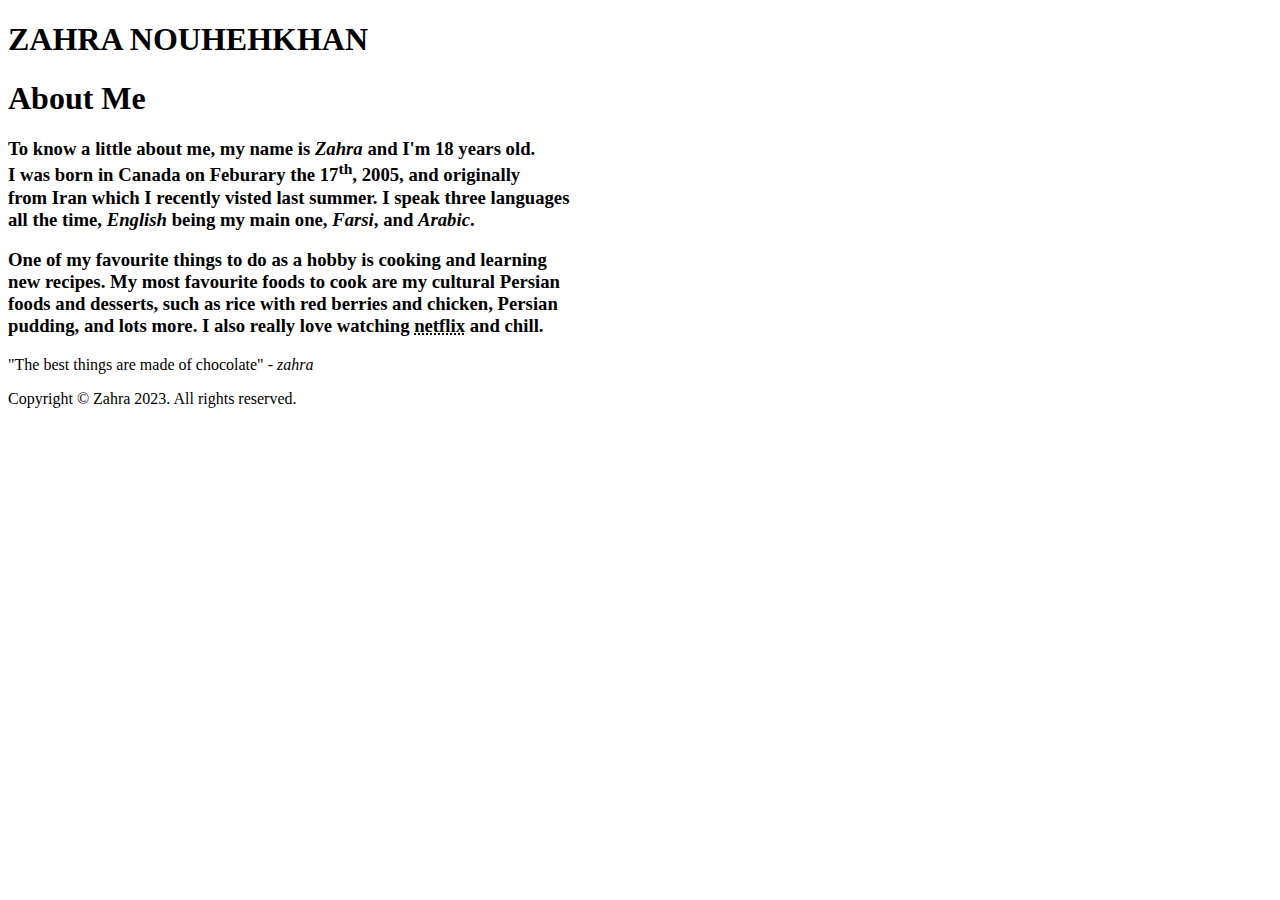
==== html-assignment/index.html @ fbef119b "edited text" ====
<!DOCTYPE html>
<html lang="en">
<head>
    <meta charset="UTF-8">
    <meta name="viewport" content="width=device-width, initial-scale=1.0">
    <title>Zahra Nouhehkhan</title>
</head>
<body>
    <header>
        <h1>ZAHRA NOUHEHKHAN</h1>
        </header> 
        <article>
            <h1>About Me</h1>
            <h3>To know a little about me, my name is <em>Zahra</em> and I'm 18 years old.<br/> I was born in Canada on Feburary the 17<sup>th</sup>, 2005, and originally<br/> from Iran which I recently visted last summer. I speak three languages<br/> all the time, <em>English</em> being my main one, <em>Farsi</em>, and <em>Arabic</em>.</h3>
            <h3>One of my favourite things to do as a hobby is cooking and learning<br/> new recipes. My most favourite foods to cook are my cultural Persian<br/> foods and desserts, such as rice with red berries and chicken, Persian<br/> pudding, and lots more. I also really love watching <abbr title="Action Movies, TV Shows, K-Drama Series">netflix</abbr> and chill.</h3>
        </article>

        <quote>"The best things are made of chocolate"</quote>
        <cite>- zahra</cite>

        <footer>
        <p>Copyright © Zahra 2023. All rights reserved.</p>
        </footer>

</body>
</html>
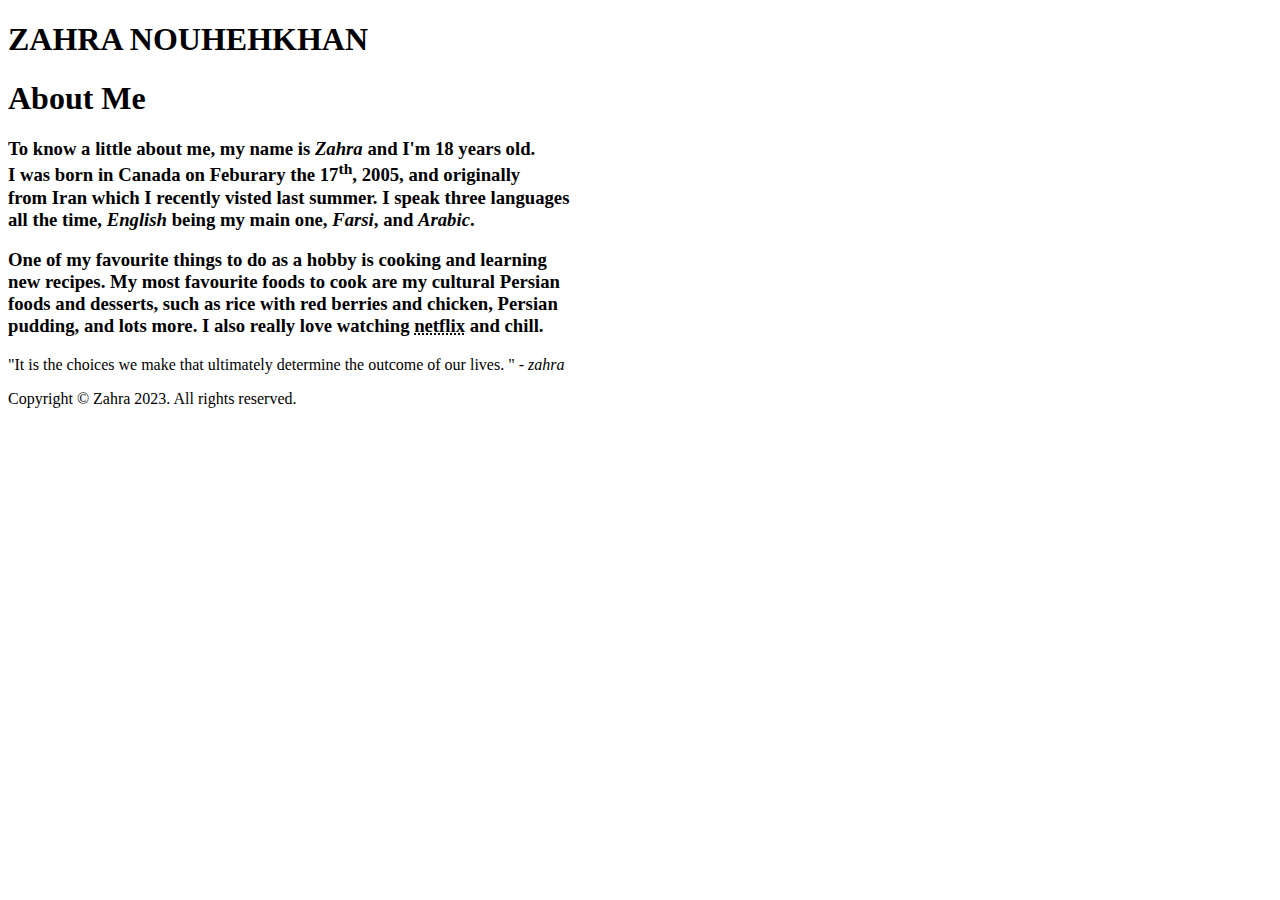
==== commit 0fc6283b: "added text" ====
--- a/html-assignment/index.html
+++ b/html-assignment/index.html
@@ -15,7 +15,7 @@
             <h3>One of my favourite things to do as a hobby is cooking and learning<br/> new recipes. My most favourite foods to cook are my cultural Persian<br/> foods and desserts, such as rice with red berries and chicken, Persian<br/> pudding, and lots more. I also really love watching <abbr title="Action Movies, TV Shows, K-Drama Series">netflix</abbr> and chill.</h3>
         </article>
 
-        <quote>"The best things are made of chocolate"</quote>
+        <quote>"It is the choices we make that ultimately determine the outcome of our lives. "</quote>
         <cite>- zahra</cite>
 
         <footer>
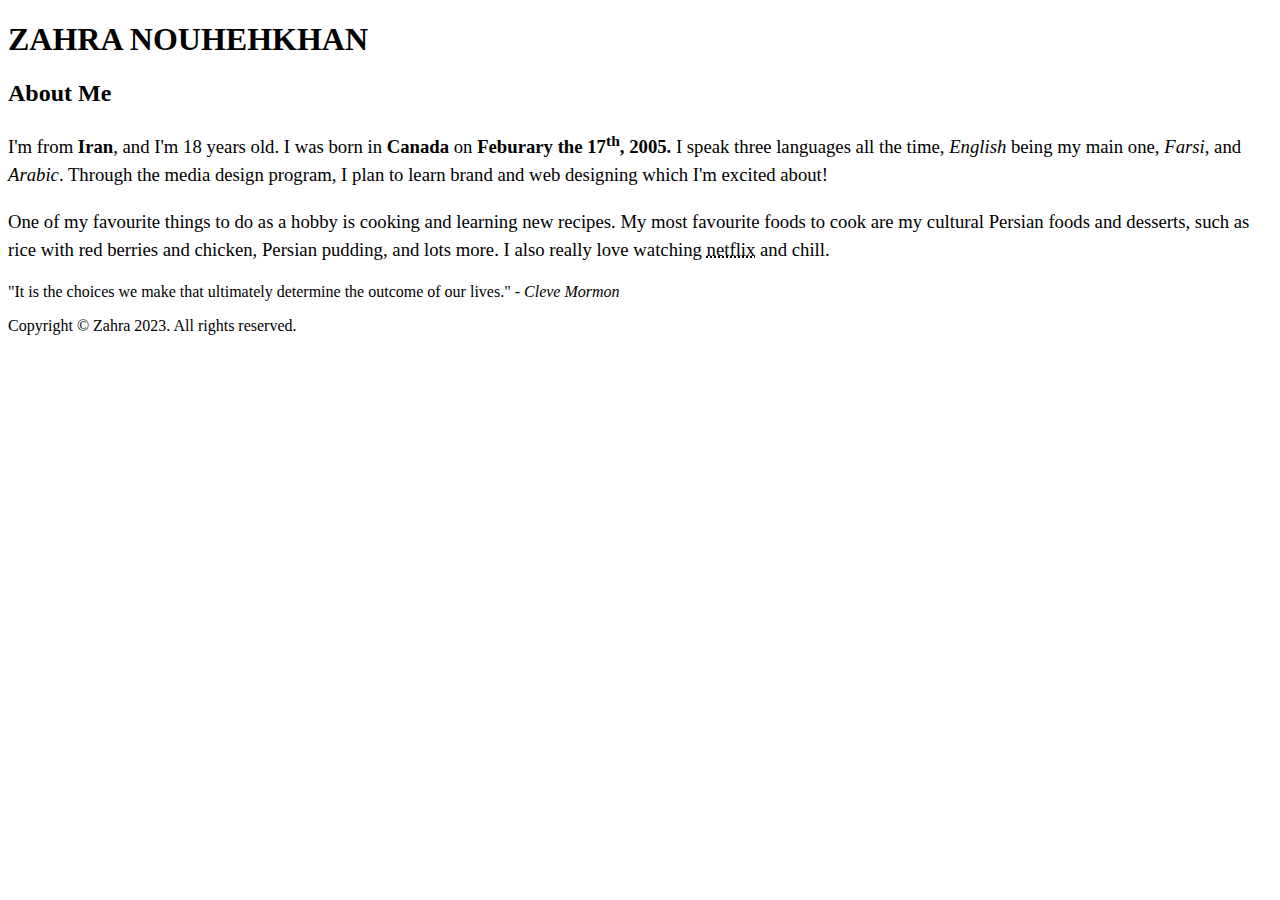
==== commit a002ddf2: "added line-height command" ====
--- a/html-assignment/index.html
+++ b/html-assignment/index.html
@@ -10,13 +10,13 @@
         <h1>ZAHRA NOUHEHKHAN</h1>
         </header> 
         <article>
-            <h1>About Me</h1>
-            <h3>To know a little about me, my name is <em>Zahra</em> and I'm 18 years old.<br/> I was born in Canada on Feburary the 17<sup>th</sup>, 2005, and originally<br/> from Iran which I recently visted last summer. I speak three languages<br/> all the time, <em>English</em> being my main one, <em>Farsi</em>, and <em>Arabic</em>.</h3>
-            <h3>One of my favourite things to do as a hobby is cooking and learning<br/> new recipes. My most favourite foods to cook are my cultural Persian<br/> foods and desserts, such as rice with red berries and chicken, Persian<br/> pudding, and lots more. I also really love watching <abbr title="Action Movies, TV Shows, K-Drama Series">netflix</abbr> and chill.</h3>
+            <h2>About Me</h2>
+            <h3 style="font-weight: lighter; line-height: 150%;">I'm from <span style="font-weight: bold;">Iran</span>, and I'm 18 years old. I was born in <span style="font-weight: bold;">Canada</span> on <span style="font-weight: bold;">Feburary the 17<sup>th</sup>, 2005.</span> I speak three languages all the time, <em>English</em> being my main one, <em>Farsi</em>, and <em>Arabic</em>. Through the media design program, I plan to learn brand and web designing which I'm excited about!</h3>
+            <h3 style="font-weight: lighter; line-height: 150%;">One of my favourite things to do as a hobby is cooking and learning new recipes. My most favourite foods to cook are my cultural Persian foods and desserts, such as rice with red berries and chicken, Persian pudding, and lots more. I also really love watching <abbr title="Action Movies, TV Shows, K-Drama Series">netflix</abbr> and chill.</h3>
         </article>
 
-        <quote>"It is the choices we make that ultimately determine the outcome of our lives. "</quote>
-        <cite>- zahra</cite>
+        <quote>"It is the choices we make that ultimately determine the outcome of our lives."</quote>
+        <cite>- Cleve Mormon </cite>
 
         <footer>
         <p>Copyright © Zahra 2023. All rights reserved.</p>
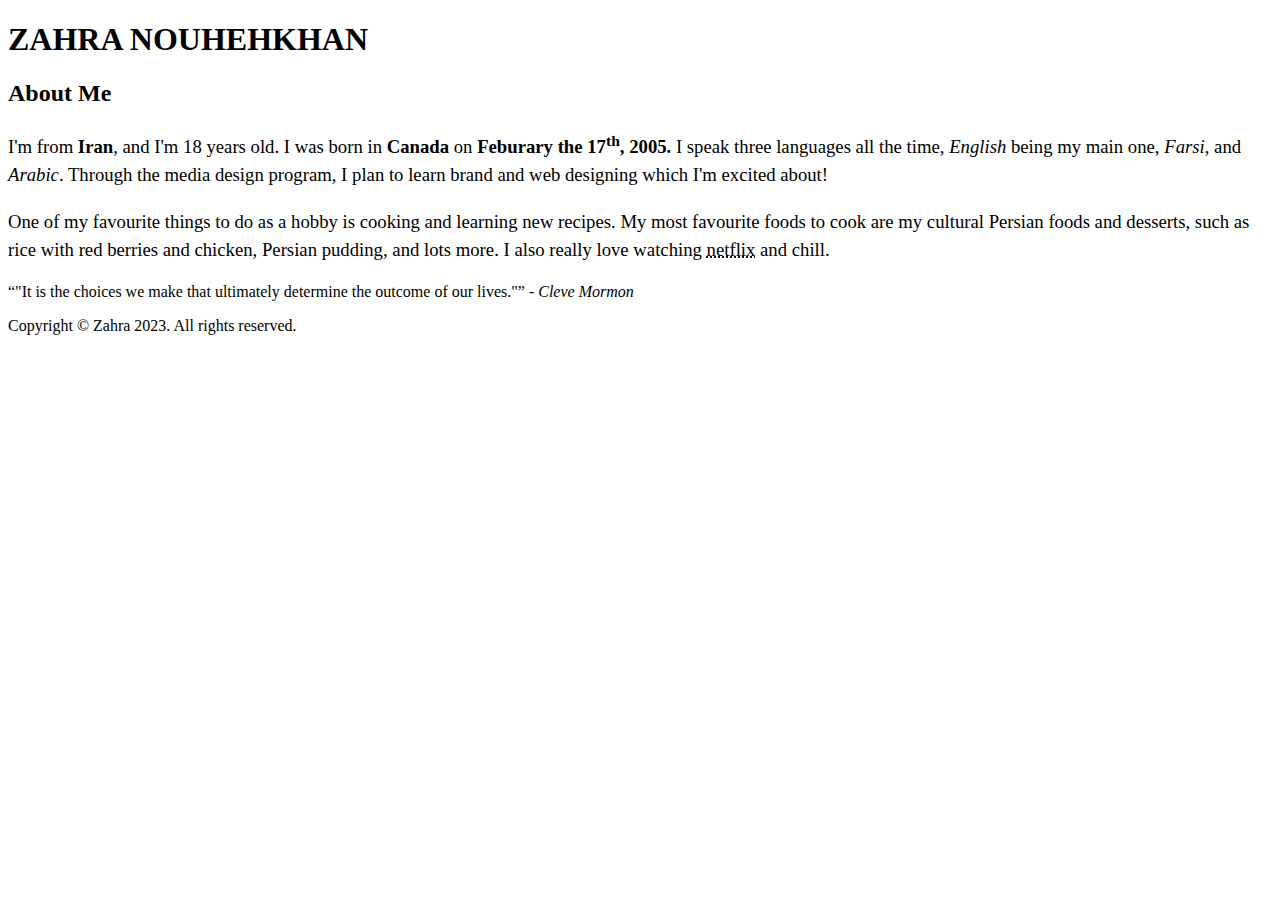
==== commit 3bc4e6f1: "recorrected code by using feedbacks" ====
--- a/html-assignment/index.html
+++ b/html-assignment/index.html
@@ -9,13 +9,13 @@
     <header>
         <h1>ZAHRA NOUHEHKHAN</h1>
         </header> 
-        <article>
+        <p>
             <h2>About Me</h2>
             <h3 style="font-weight: lighter; line-height: 150%;">I'm from <span style="font-weight: bold;">Iran</span>, and I'm 18 years old. I was born in <span style="font-weight: bold;">Canada</span> on <span style="font-weight: bold;">Feburary the 17<sup>th</sup>, 2005.</span> I speak three languages all the time, <em>English</em> being my main one, <em>Farsi</em>, and <em>Arabic</em>. Through the media design program, I plan to learn brand and web designing which I'm excited about!</h3>
             <h3 style="font-weight: lighter; line-height: 150%;">One of my favourite things to do as a hobby is cooking and learning new recipes. My most favourite foods to cook are my cultural Persian foods and desserts, such as rice with red berries and chicken, Persian pudding, and lots more. I also really love watching <abbr title="Action Movies, TV Shows, K-Drama Series">netflix</abbr> and chill.</h3>
-        </article>
+        </p>
 
-        <quote>"It is the choices we make that ultimately determine the outcome of our lives."</quote>
+        <q>"It is the choices we make that ultimately determine the outcome of our lives."</q>
         <cite>- Cleve Mormon </cite>
 
         <footer>
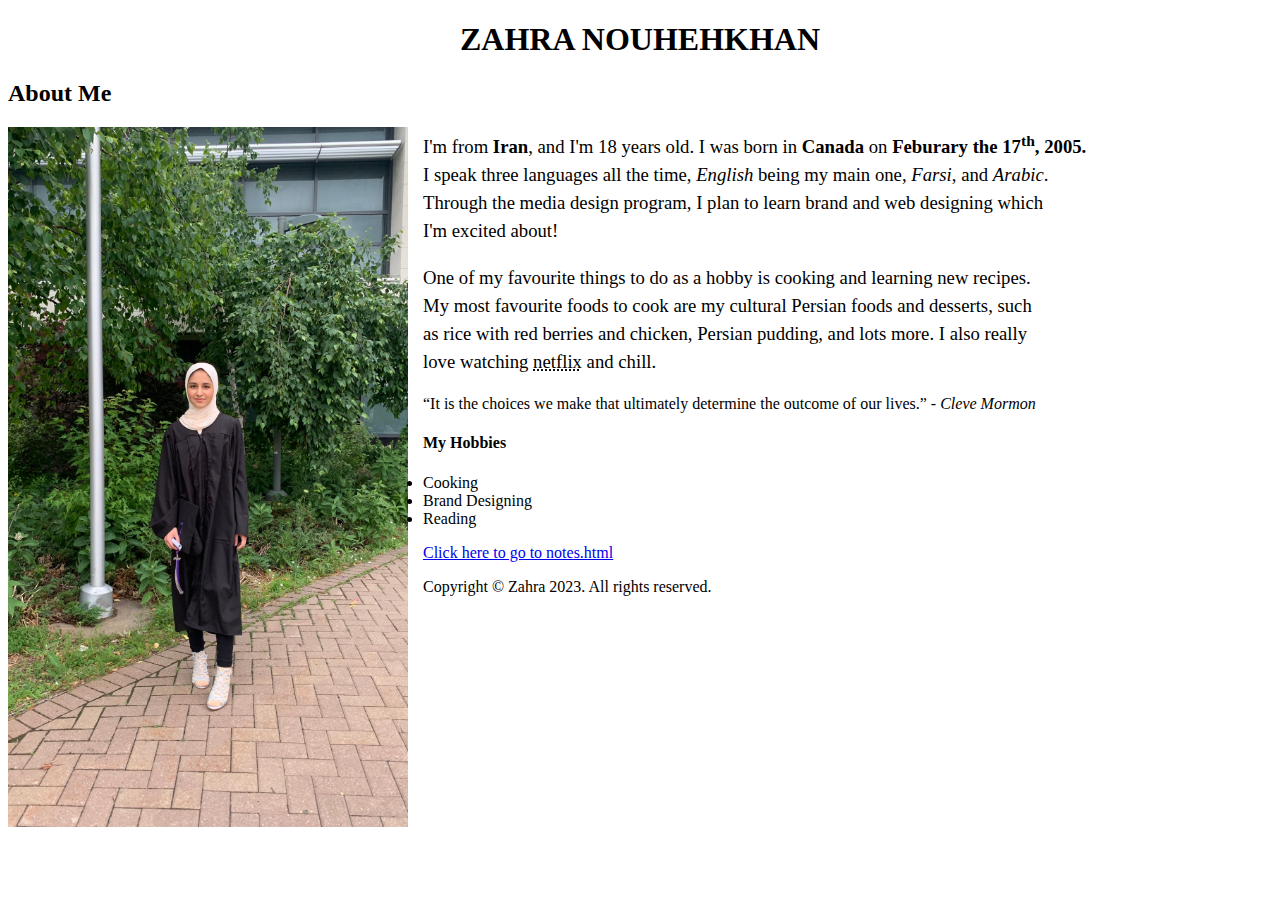
==== commit f947113d: "finished" ====
--- a/html-assignment/index.html
+++ b/html-assignment/index.html
@@ -7,20 +7,41 @@
 </head>
 <body>
     <header>
-        <h1>ZAHRA NOUHEHKHAN</h1>
+        <h1 style="text-align: center;">ZAHRA NOUHEHKHAN</h1>
         </header> 
         <p>
             <h2>About Me</h2>
-            <h3 style="font-weight: lighter; line-height: 150%;">I'm from <span style="font-weight: bold;">Iran</span>, and I'm 18 years old. I was born in <span style="font-weight: bold;">Canada</span> on <span style="font-weight: bold;">Feburary the 17<sup>th</sup>, 2005.</span> I speak three languages all the time, <em>English</em> being my main one, <em>Farsi</em>, and <em>Arabic</em>. Through the media design program, I plan to learn brand and web designing which I'm excited about!</h3>
-            <h3 style="font-weight: lighter; line-height: 150%;">One of my favourite things to do as a hobby is cooking and learning new recipes. My most favourite foods to cook are my cultural Persian foods and desserts, such as rice with red berries and chicken, Persian pudding, and lots more. I also really love watching <abbr title="Action Movies, TV Shows, K-Drama Series">netflix</abbr> and chill.</h3>
+            <img src="img/zahra.jpg" alt="Zahra" width="400px" height="700px" id="hp"/>
+            <h3 style="font-weight: lighter; line-height: 150%;">I'm from <span style="font-weight: bold;">Iran</span>, and I'm 18 years old. I was born in <span style="font-weight: bold;">Canada</span> on <span style="font-weight: bold;">Feburary the 17<sup>th</sup>, 2005.</span> <br/>I speak three languages all the time, <em>English</em> being my main one, <em>Farsi</em>, and <em>Arabic</em>. <br/>Through the media design program, I plan to learn brand and web designing which <br/>I'm excited about!</h3>
+            <h3 style="font-weight: lighter; line-height: 150%;">One of my favourite things to do as a hobby is cooking and learning new recipes. <br/>My most favourite foods to cook are my cultural Persian foods and desserts, such<br/> as rice with red berries and chicken, Persian pudding, and lots more. I also really <br/>love watching <abbr title="Action Movies, TV Shows, K-Drama Series">netflix</abbr> and chill.</h3>
         </p>
 
-        <q>"It is the choices we make that ultimately determine the outcome of our lives."</q>
+        <q>It is the choices we make that ultimately determine the outcome of our lives.</q>
         <cite>- Cleve Mormon </cite>
+
+        <h4>My Hobbies</h4>
+        
+        <ul>
+            <li>Cooking</li>
+            <li>Brand Designing</li>
+            <li>Reading</li>
+          </ul>
+
+          <nav>
+            <a href="notes.html">Click here to go to notes.html</a>
+          </nav>
 
         <footer>
         <p>Copyright © Zahra 2023. All rights reserved.</p>
         </footer>
 
+        <!-- Style CSS-->
+    <style>
+        #hp  {
+float: left;    
+ margin: 0 15px 0 0;
+}
+      </style>
+
 </body>
 </html>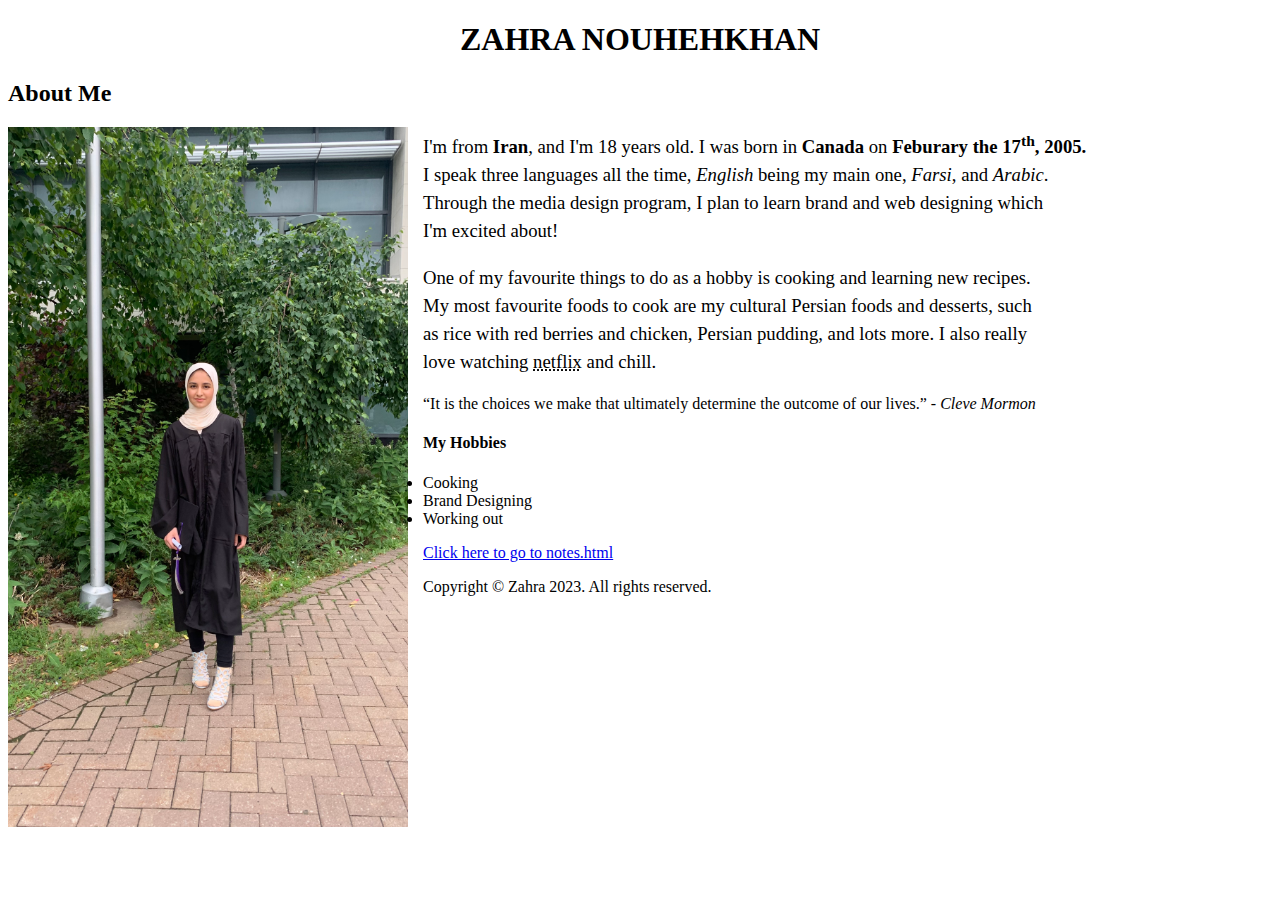
==== commit d45fb2c1: "edited text" ====
--- a/html-assignment/index.html
+++ b/html-assignment/index.html
@@ -24,7 +24,7 @@
         <ul>
             <li>Cooking</li>
             <li>Brand Designing</li>
-            <li>Reading</li>
+            <li>Working out</li>
           </ul>
 
           <nav>
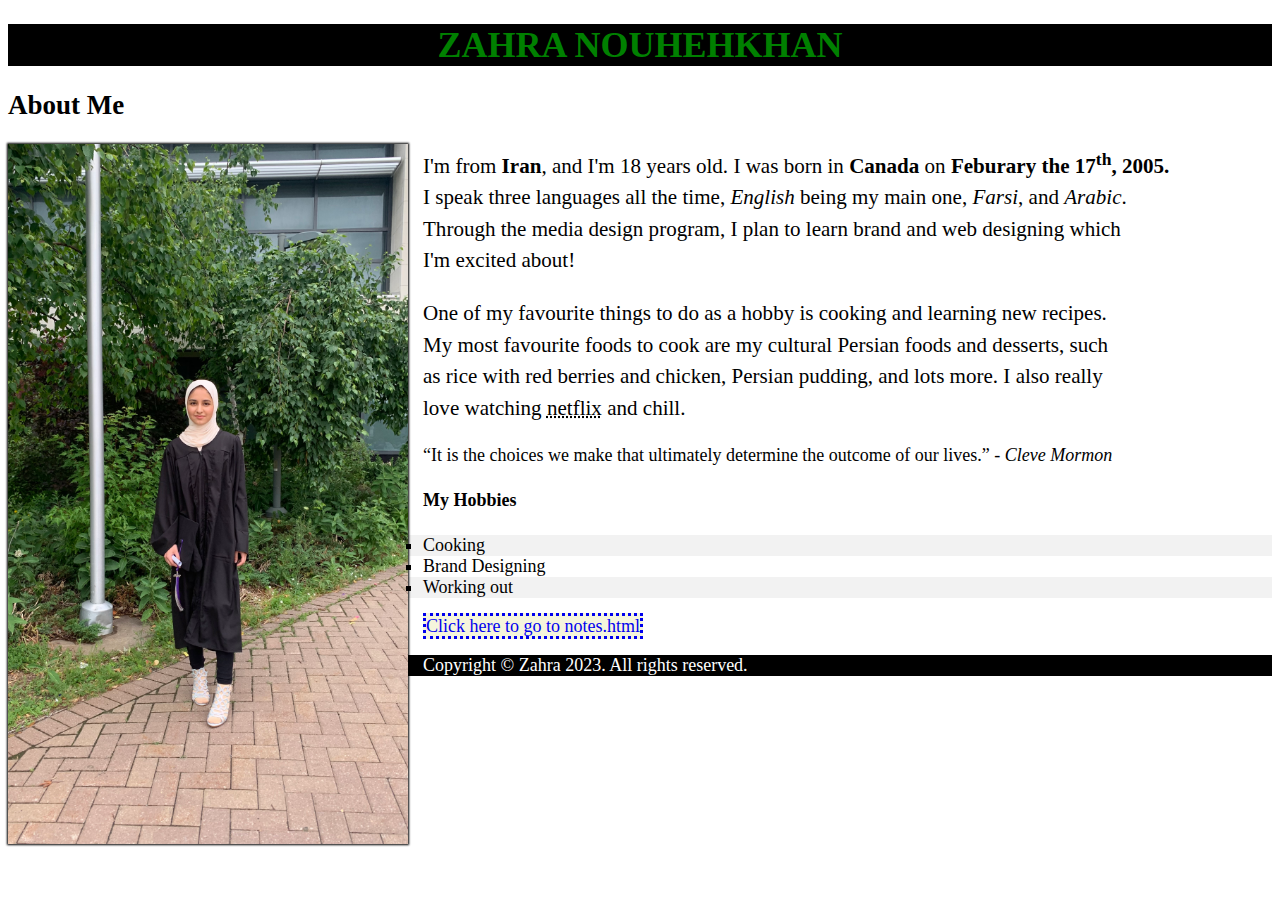
==== commit 0cd6b9f4: "removed stysles tag from html" ====
--- a/html-assignment/index.html
+++ b/html-assignment/index.html
@@ -4,17 +4,20 @@
     <meta charset="UTF-8">
     <meta name="viewport" content="width=device-width, initial-scale=1.0">
     <title>Zahra Nouhehkhan</title>
+    <link href="css/styles.css" rel="stylesheet">
 </head>
 <body>
     <header>
-        <h1 style="text-align: center;">ZAHRA NOUHEHKHAN</h1>
+        <h1 class="site-title">ZAHRA NOUHEHKHAN</h1>
         </header> 
+        <div>
+            <h2>About Me</h2>
+            <img class="hp" src="img/zahra.jpg" alt="Zahra" width="400px" height="700px" id="my-image"/>
         <p>
-            <h2>About Me</h2>
-            <img src="img/zahra.jpg" alt="Zahra" width="400px" height="700px" id="hp"/>
-            <h3 style="font-weight: lighter; line-height: 150%;">I'm from <span style="font-weight: bold;">Iran</span>, and I'm 18 years old. I was born in <span style="font-weight: bold;">Canada</span> on <span style="font-weight: bold;">Feburary the 17<sup>th</sup>, 2005.</span> <br/>I speak three languages all the time, <em>English</em> being my main one, <em>Farsi</em>, and <em>Arabic</em>. <br/>Through the media design program, I plan to learn brand and web designing which <br/>I'm excited about!</h3>
-            <h3 style="font-weight: lighter; line-height: 150%;">One of my favourite things to do as a hobby is cooking and learning new recipes. <br/>My most favourite foods to cook are my cultural Persian foods and desserts, such<br/> as rice with red berries and chicken, Persian pudding, and lots more. I also really <br/>love watching <abbr title="Action Movies, TV Shows, K-Drama Series">netflix</abbr> and chill.</h3>
+            <h3>I'm from <span>Iran</span>, and I'm 18 years old. I was born in <span>Canada</span> on <span>Feburary the 17<sup>th</sup>, 2005.</span> <br/>I speak three languages all the time, <em>English</em> being my main one, <em>Farsi</em>, and <em>Arabic</em>. <br/>Through the media design program, I plan to learn brand and web designing which <br/>I'm excited about!</h3>
+            <h3>One of my favourite things to do as a hobby is cooking and learning new recipes. <br/>My most favourite foods to cook are my cultural Persian foods and desserts, such<br/> as rice with red berries and chicken, Persian pudding, and lots more. I also really <br/>love watching <abbr title="Action Movies, TV Shows, K-Drama Series">netflix</abbr> and chill.</h3>
         </p>
+    </div>
 
         <q>It is the choices we make that ultimately determine the outcome of our lives.</q>
         <cite>- Cleve Mormon </cite>
@@ -32,16 +35,7 @@
           </nav>
 
         <footer>
-        <p>Copyright © Zahra 2023. All rights reserved.</p>
+        <p class="footer-text">Copyright © Zahra 2023. All rights reserved.</p>
         </footer>
-
-        <!-- Style CSS-->
-    <style>
-        #hp  {
-float: left;    
- margin: 0 15px 0 0;
-}
-      </style>
-
 </body>
 </html>--- a/html-assignment/css/styles.css
+++ b/html-assignment/css/styles.css
@@ -0,0 +1,67 @@
+body {
+    font-size: 18px;
+    font-family: 'Times New Roman', Times, serif;
+}
+
+header, footer {
+    background-color: black;
+}
+
+ul {
+    list-style-type: square;
+}
+
+ul li:nth-child(odd) {
+    background-color: #f2f2f2;
+  }
+
+  a {
+    text-decoration: none;
+  }
+
+  a:link{
+    background-color: beige;
+    border: dotted;
+    }
+
+    a:link:hover {
+        background-color: green;
+    }
+
+    h3 {
+        font-weight: lighter; line-height: 150%;
+    }
+
+    span {
+        font-weight: bold;
+    }
+
+    dl {
+        display: block;
+        margin-top: 1em;
+        margin-bottom: 1em;
+        margin-left: 0;
+        margin-right: 0;
+      }
+      
+      dt {
+          font-weight: bold;
+      }
+
+.site-title {
+    color: green;
+    text-align: center;
+}
+
+#my-image {
+    box-shadow: 0 0 2px 1px black;
+}
+
+.hp  {
+    float: left;    
+     margin: 0 15px 0 0;
+    }
+
+.footer-text {
+    color: white;
+}